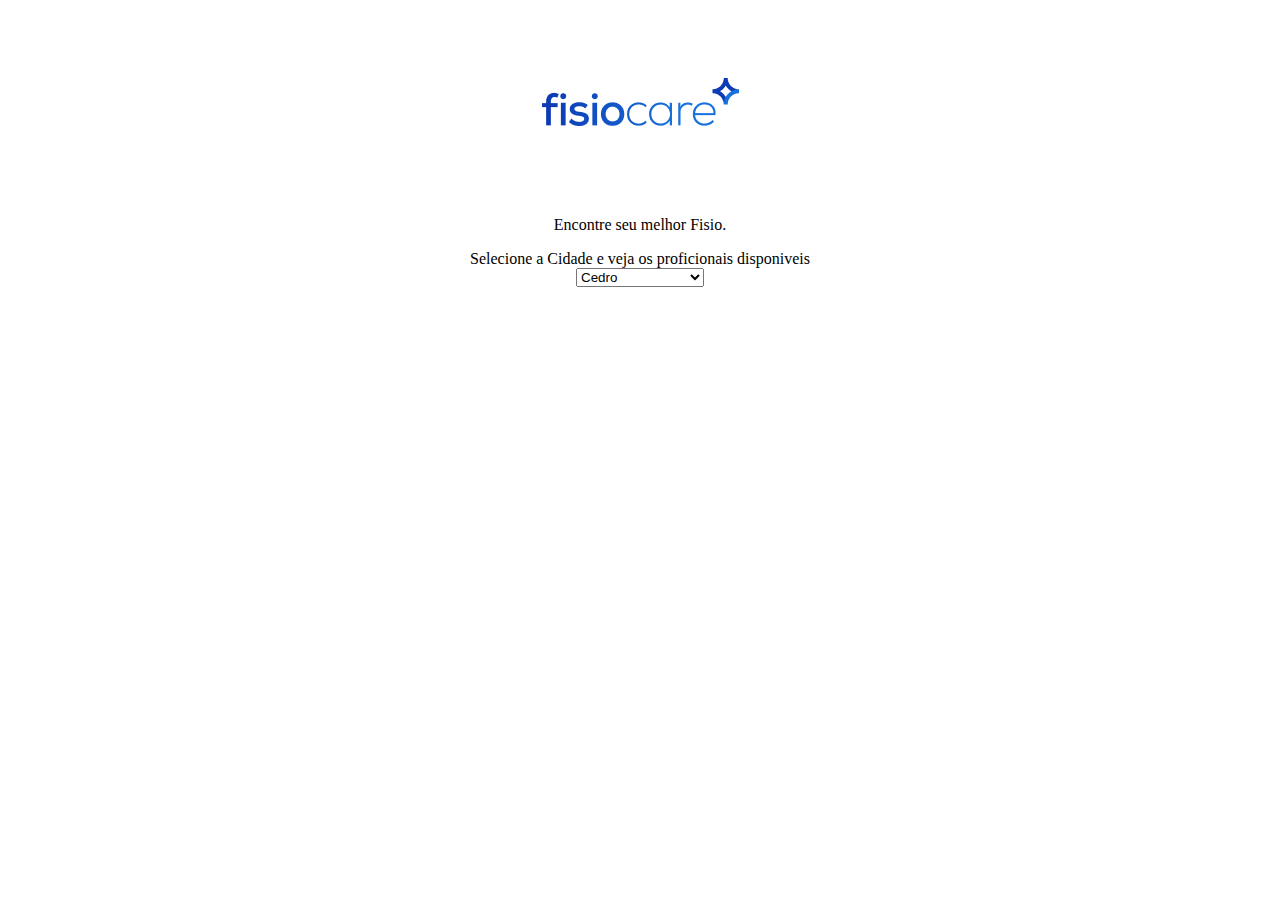
==== Localizador por cidade/index.html @ 3783cd29 "Tela de busca" ====
<!DOCTYPE html>
<html lang="en">
  <head>
    <title>Login</title>
    <meta charset="UTF-8" />
    <meta http-equiv="X-UA-Compatible" content="IE=edge" />
    <meta name="viewport" content="width=device-width, initial-scale=1.0" />
    <link rel="stylesheet" href="style.css" />
    <script src="script.js"></script>
  </head>
  <body>
        <center>
            <img class="logo" src="./imagens/logo.png" alt="" /><p>
            Encontre seu melhor Fisio.  
            <form>
                Selecione a Cidade e veja os proficionais disponiveis<br>
                <select id="cidade">
                    <option>Cedro</option>
                    <option>Iguatu</option>
                    <option>Crato</option>
                    <option>Juazeiro do Norte</option>
                </select>
            </form>
        </center>

  </body>
  </html>
---- Localizador por cidade/style.css ----
.logo {
    padding: 70px;
  }
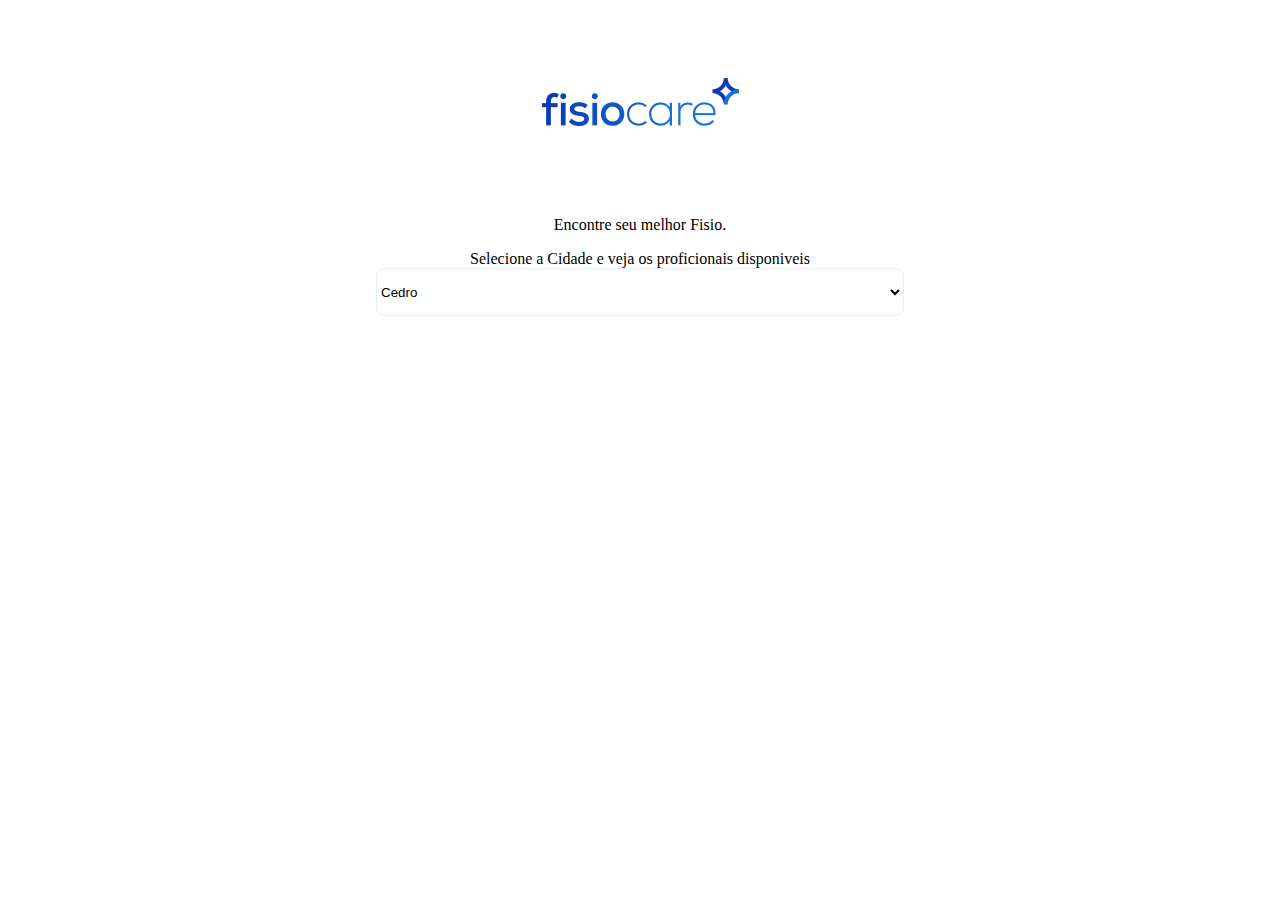
==== commit 12b96e3d: "Tela de busca" ====
--- a/Localizador por cidade/index.html
+++ b/Localizador por cidade/index.html
@@ -13,12 +13,15 @@
             <img class="logo" src="./imagens/logo.png" alt="" /><p>
             Encontre seu melhor Fisio.  
             <form>
-                Selecione a Cidade e veja os proficionais disponiveis<br>
-                <select id="cidade">
+        
+                <label for="Informe seu nome">Selecione a Cidade e veja os proficionais disponiveis</label><br>
+                <div class="input">
+                <select class="cidade">
                     <option>Cedro</option>
                     <option>Iguatu</option>
                     <option>Crato</option>
                     <option>Juazeiro do Norte</option>
+                </div>
                 </select>
             </form>
         </center>
--- a/Localizador por cidade/style.css
+++ b/Localizador por cidade/style.css
@@ -1,3 +1,13 @@
 .logo {
     padding: 70px;
-  }+  }
+.cidade{
+width: 528px;
+height: 48px;
+left: 456px;
+top: 393px;
+background: rgba(255, 255, 255, 0.05);
+border: 1.3px solid #E9ECF0;
+box-sizing: border-box;
+border-radius: 8px;
+}